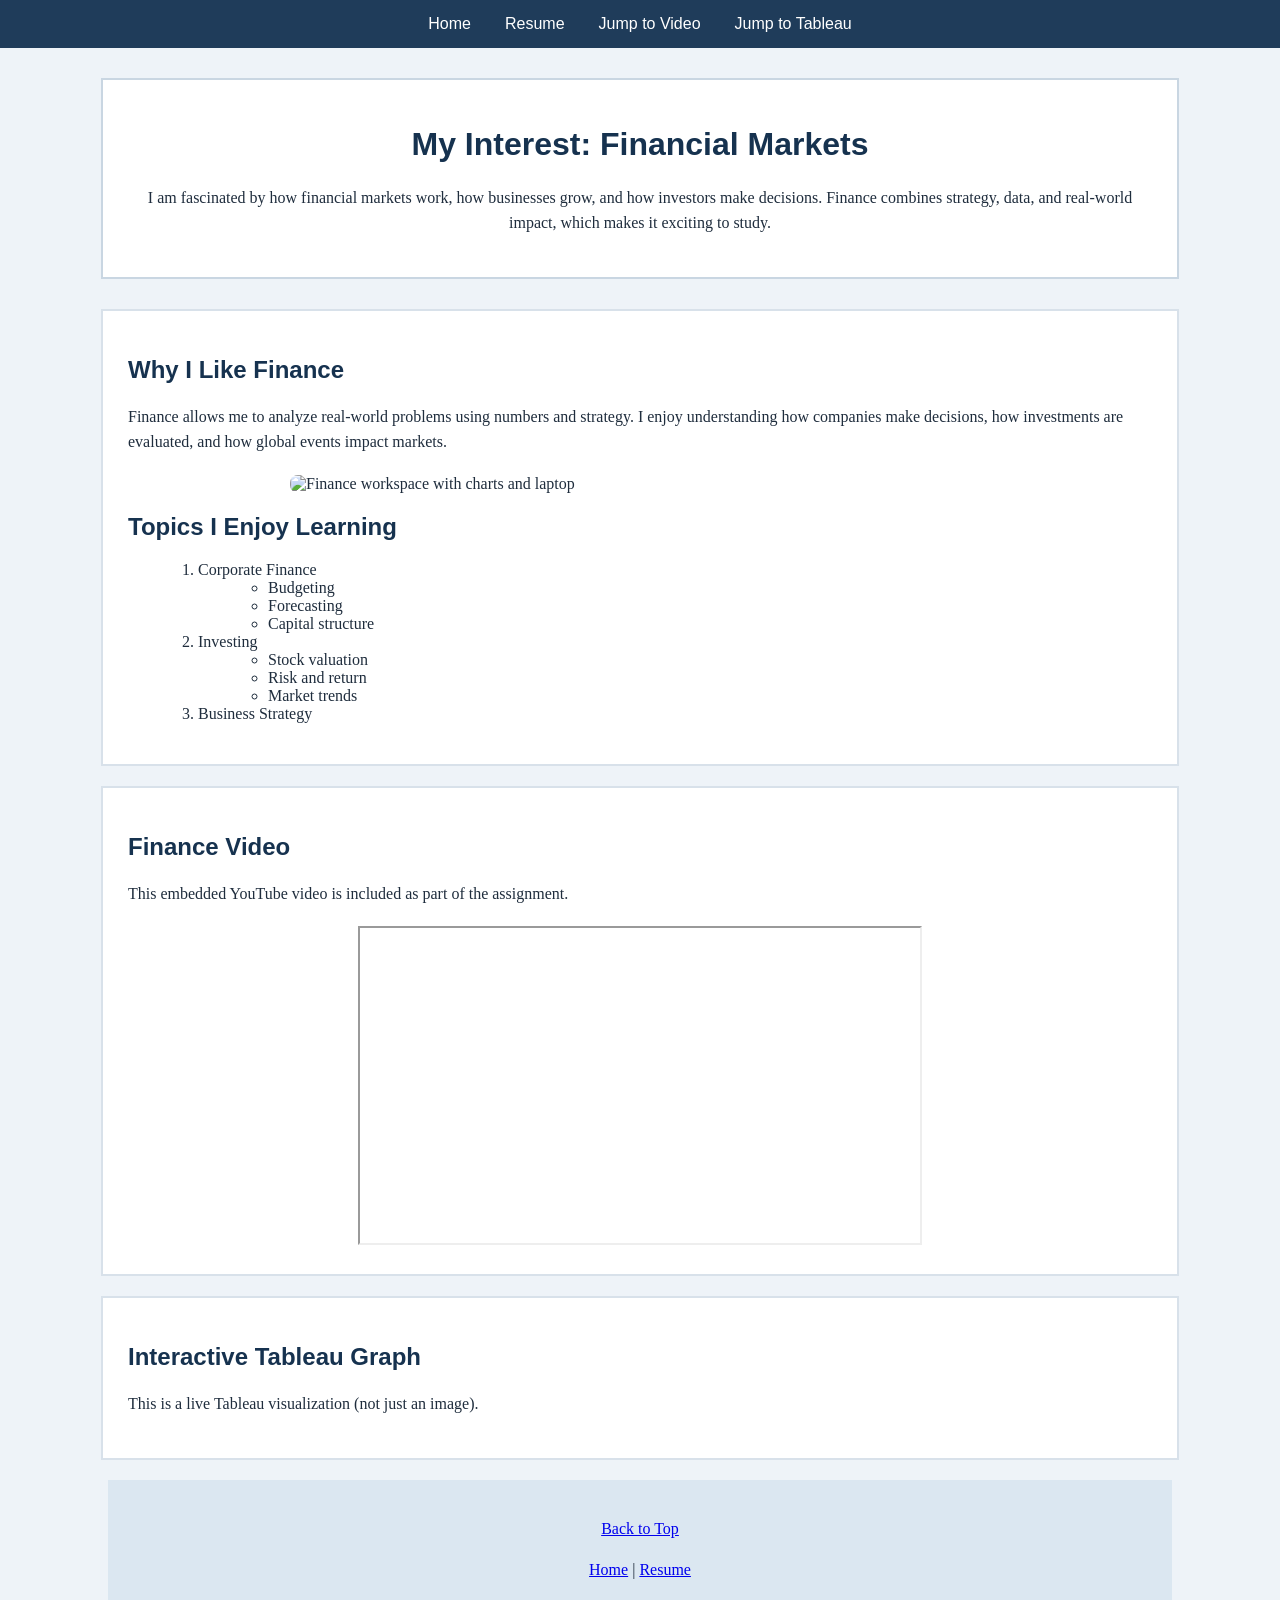
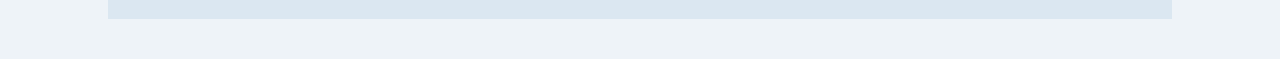
==== scratch.html @ f9048279 "Add files via upload" ====
<!DOCTYPE html>
<html lang="en">
<head>
  <meta charset="UTF-8">
  <meta name="viewport" content="width=device-width, initial-scale=1.0">
  <title>Kyana Perry | Scratch Page</title>

  <!-- YOUR custom CSS (required) -->
  <link rel="stylesheet" href="scratch-styles.css">
</head>

<body id="top">

  <!-- NAVIGATION -->
  <div class="top-nav">
    <a href="index.html">Home</a>
    <a href="resume.html">Resume</a>
    <a href="#video-section">Jump to Video</a>
    <a href="#tableau-section">Jump to Tableau</a>
  </div>

  <!-- HEADER -->
  <div class="header-box">
    <h1>My Interest: Financial Markets</h1>
    <p>
      I am fascinated by how financial markets work, how businesses grow, and how investors make decisions.
      Finance combines strategy, data, and real-world impact, which makes it exciting to study.
    </p>
  </div>

  <!-- MAIN CONTENT -->
  <div class="content-box">

    <h2>Why I Like Finance</h2>
    <p>
      Finance allows me to analyze real-world problems using numbers and strategy.
      I enjoy understanding how companies make decisions, how investments are evaluated,
      and how global events impact markets.
    </p>

    <!-- IMAGE (requirement) -->
    <img 
      src="https://images.unsplash.com/photo-1554224155-6726b3ff858f?auto=format&fit=crop&w=1000&q=80" 
      alt="Finance workspace with charts and laptop">

    <!-- NESTED LIST (requirement) -->
    <h2>Topics I Enjoy Learning</h2>
    <ol>
      <li>Corporate Finance
        <ul>
          <li>Budgeting</li>
          <li>Forecasting</li>
          <li>Capital structure</li>
        </ul>
      </li>

      <li>Investing
        <ul>
          <li>Stock valuation</li>
          <li>Risk and return</li>
          <li>Market trends</li>
        </ul>
      </li>

      <li>Business Strategy</li>
    </ol>

  </div>

  <!-- YOUTUBE SECTION -->
  <div class="content-box" id="video-section">
    <h2>Finance Video</h2>
    <p>This embedded YouTube video is included as part of the assignment.</p>

    <div class="video-wrapper">
      <iframe
        width="560"
        height="315"
        src="https://www.youtube.com/embed/WEDIj9JBTC8"
        title="YouTube video player"
        allowfullscreen>
      </iframe>
    </div>
  </div>

  <!-- TABLEAU SECTION -->
  <div class="content-box" id="tableau-section">
    <h2>Interactive Tableau Graph</h2>
    <p>This is a live Tableau visualization (not just an image).</p>

    <div class='tableauPlaceholder' id='viz1680000000000' style='position: relative'>
      <noscript>
        <a href='#'>
          <img alt='Tableau Visualization'
            src='https://public.tableau.com/static/images/Re/RegionalSampleWorkbook/Stocks/1_rss.png'
            style='border: none' />
        </a>
      </noscript>

      <object class='tableauViz' style='display:none;'>
        <param name='host_url' value='https%3A%2F%2Fpublic.tableau.com%2F' />
        <param name='embed_code_version' value='3' />
        <param name='site_root' value='' />
        <param name='name' value='RegionalSampleWorkbook/Stocks' />
        <param name='tabs' value='no' />
        <param name='toolbar' value='yes' />
        <param name='showVizHome' value='no' />
      </object>
    </div>

    <script type='text/javascript'>
      var divElement = document.getElementById('viz1680000000000');
      var vizElement = divElement.getElementsByTagName('object')[0];
      vizElement.style.width = '100%';
      vizElement.style.height = '600px';
      var scriptElement = document.createElement('script');
      scriptElement.src = 'https://public.tableau.com/javascripts/api/viz_v1.js';
      vizElement.parentNode.insertBefore(scriptElement, vizElement);
    </script>

  </div>

  <!-- FOOTER -->
  <div class="footer-box">
    <p><a href="#top">Back to Top</a></p>
    <p>
      <a href="index.html">Home</a> | 
      <a href="resume.html">Resume</a>
    </p>
  </div>

</body>
</html>
---- scratch-styles.css ----
body {
  background-color: #eef3f8;
  font-family: Georgia, 'Times New Roman', serif;
  color: #1f2d3d;
  margin: 0;
  padding: 0;
}

.top-nav {
  background-color: #1f3c5a;
  padding: 15px;
  text-align: center;
}

.top-nav a {
  color: white;
  text-decoration: none;
  margin: 0 15px;
  font-family: Arial, sans-serif;
}

.header-box {
  background-color: white;
  width: 80%;
  margin: 30px auto;
  padding: 25px;
  border: 2px solid #c9d6e2;
  text-align: center;
}

.content-box {
  background-color: white;
  width: 80%;
  margin: 20px auto;
  padding: 25px;
  border: 2px solid #d8e1ea;
}

.footer-box {
  background-color: #dbe7f1;
  width: 80%;
  margin: 20px auto 40px auto;
  padding: 20px;
  text-align: center;
}

h1, h2 {
  font-family: Arial, sans-serif;
  color: #16324f;
}

img {
  display: block;
  width: 70%;
  max-width: 700px;
  margin: 20px auto;
  border-radius: 8px;
}

.video-wrapper {
  text-align: center;
  margin-top: 20px;
}

ol, ul {
  margin-left: 30px;
}

p {
  line-height: 1.6;
}
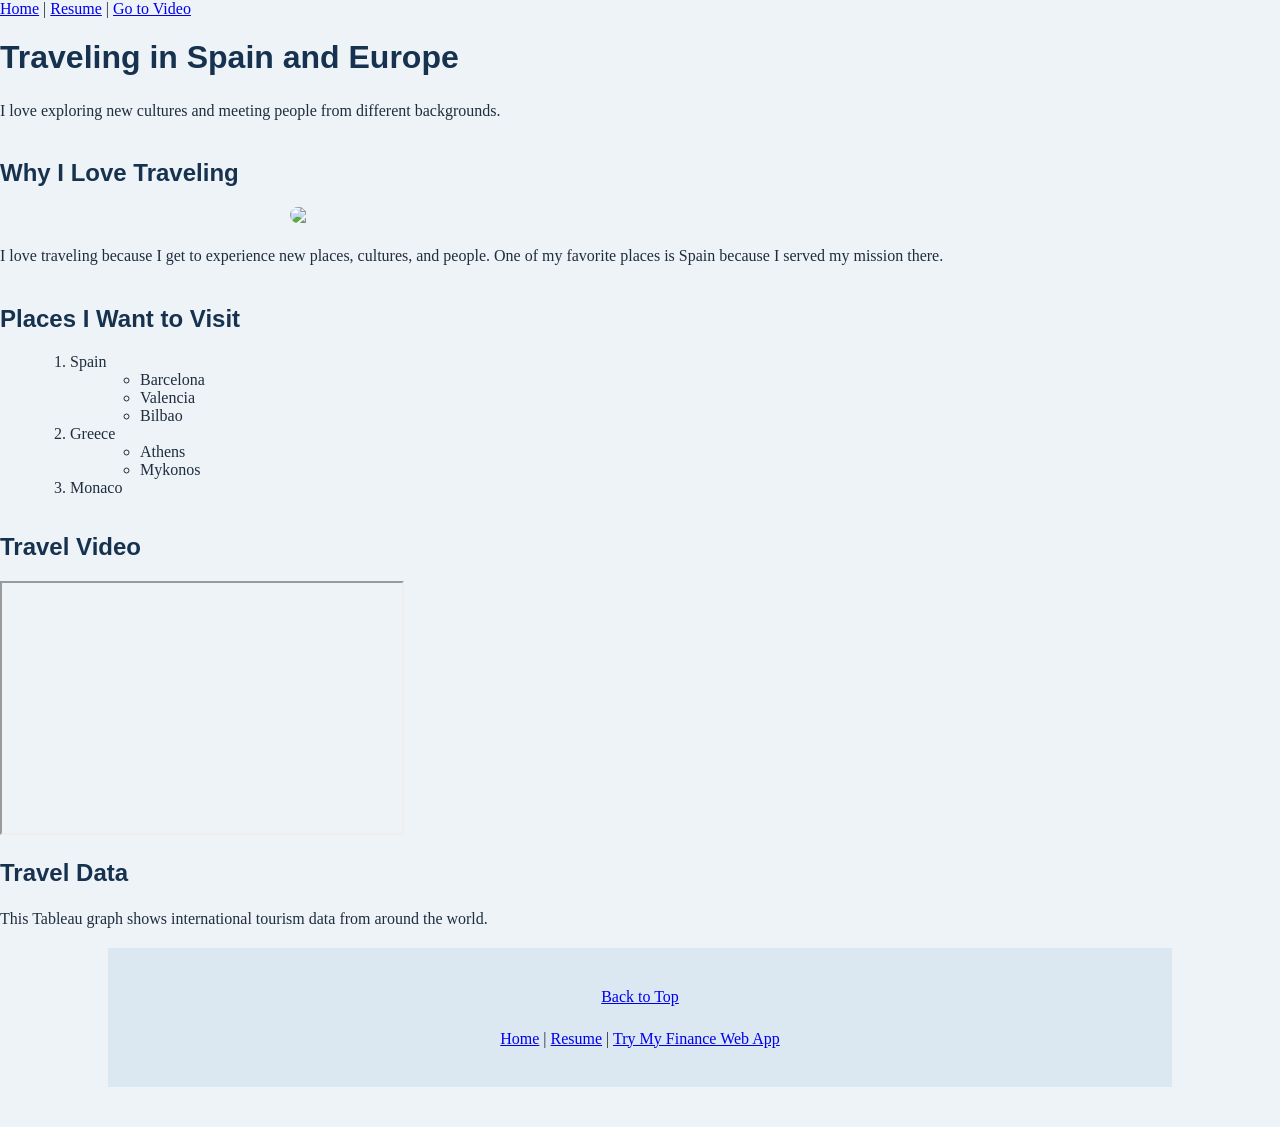
==== commit aee51d5b: "Add files via upload" ====
--- a/scratch.html
+++ b/scratch.html
@@ -1,133 +1,116 @@
 <!DOCTYPE html>
-<html lang="en">
+<html>
 <head>
-  <meta charset="UTF-8">
-  <meta name="viewport" content="width=device-width, initial-scale=1.0">
-  <title>Kyana Perry | Scratch Page</title>
-
-  <!-- YOUR custom CSS (required) -->
+  <title>Kyana Perry - Travel Page</title>
   <link rel="stylesheet" href="scratch-styles.css">
 </head>
 
 <body id="top">
 
-  <!-- NAVIGATION -->
-  <div class="top-nav">
-    <a href="index.html">Home</a>
-    <a href="resume.html">Resume</a>
-    <a href="#video-section">Jump to Video</a>
-    <a href="#tableau-section">Jump to Tableau</a>
+  <!-- NAV -->
+  <div>
+    <a href="index.html">Home</a> |
+    <a href="resume.html">Resume</a> |
+    <a href="#video">Go to Video</a>
   </div>
 
-  <!-- HEADER -->
-  <div class="header-box">
-    <h1>My Interest: Financial Markets</h1>
+  <!-- TITLE -->
+  <div>
+    <h1>Traveling in Spain and Europe</h1>
+    <p>I love exploring new cultures and meeting people from different backgrounds.</p>
+  </div>
+
+  <!-- IMAGE -->
+  <div>
+    <h2>Why I Love Traveling</h2>
+
+    <img src="Sevillla.jpg" width="400">
+
     <p>
-      I am fascinated by how financial markets work, how businesses grow, and how investors make decisions.
-      Finance combines strategy, data, and real-world impact, which makes it exciting to study.
+      I love traveling because I get to experience new places, cultures, and people.
+      One of my favorite places is Spain because I served my mission there.
     </p>
   </div>
 
-  <!-- MAIN CONTENT -->
-  <div class="content-box">
+  <!-- LIST (REQUIREMENT) -->
+  <div>
+    <h2>Places I Want to Visit</h2>
 
-    <h2>Why I Like Finance</h2>
-    <p>
-      Finance allows me to analyze real-world problems using numbers and strategy.
-      I enjoy understanding how companies make decisions, how investments are evaluated,
-      and how global events impact markets.
-    </p>
-
-    <!-- IMAGE (requirement) -->
-    <img 
-      src="https://images.unsplash.com/photo-1554224155-6726b3ff858f?auto=format&fit=crop&w=1000&q=80" 
-      alt="Finance workspace with charts and laptop">
-
-    <!-- NESTED LIST (requirement) -->
-    <h2>Topics I Enjoy Learning</h2>
     <ol>
-      <li>Corporate Finance
+      <li>Spain
         <ul>
-          <li>Budgeting</li>
-          <li>Forecasting</li>
-          <li>Capital structure</li>
+          <li>Barcelona</li>
+          <li>Valencia</li>
+          <li>Bilbao</li>
         </ul>
       </li>
 
-      <li>Investing
+      <li>Greece
         <ul>
-          <li>Stock valuation</li>
-          <li>Risk and return</li>
-          <li>Market trends</li>
+          <li>Athens</li>
+          <li>Mykonos</li>
         </ul>
       </li>
 
-      <li>Business Strategy</li>
+      <li>Monaco</li>
     </ol>
-
   </div>
 
-  <!-- YOUTUBE SECTION -->
-  <div class="content-box" id="video-section">
-    <h2>Finance Video</h2>
-    <p>This embedded YouTube video is included as part of the assignment.</p>
+  <!-- VIDEO -->
+  <div id="video">
+    <h2>Travel Video</h2>
 
-    <div class="video-wrapper">
-      <iframe
-        width="560"
-        height="315"
-        src="https://www.youtube.com/embed/WEDIj9JBTC8"
-        title="YouTube video player"
-        allowfullscreen>
-      </iframe>
-    </div>
+    <iframe width="400" height="250"
+      src="https://www.youtube.com/embed/jN4Qw2nAL9Y"
+      allowfullscreen>
+    </iframe>
   </div>
 
-  <!-- TABLEAU SECTION -->
-  <div class="content-box" id="tableau-section">
-    <h2>Interactive Tableau Graph</h2>
-    <p>This is a live Tableau visualization (not just an image).</p>
+  <!-- TABLEAU -->
+<div>
+  <h2>Travel Data</h2>
+  <p>This Tableau graph shows international tourism data from around the world.</p>
 
-    <div class='tableauPlaceholder' id='viz1680000000000' style='position: relative'>
-      <noscript>
-        <a href='#'>
-          <img alt='Tableau Visualization'
-            src='https://public.tableau.com/static/images/Re/RegionalSampleWorkbook/Stocks/1_rss.png'
-            style='border: none' />
-        </a>
-      </noscript>
+  <div class='tableauPlaceholder' id='viz1680000000000' style='position: relative'>
+    <noscript>
+      <a href='#'>
+        <img alt='International Tourism Dashboard'
+          src='https://public.tableau.com/static/images/Wo/WorldwideInternationalTourism/WorldwideInternationalTourism/1_rss.png'
+          style='border: none' />
+      </a>
+    </noscript>
 
-      <object class='tableauViz' style='display:none;'>
-        <param name='host_url' value='https%3A%2F%2Fpublic.tableau.com%2F' />
-        <param name='embed_code_version' value='3' />
-        <param name='site_root' value='' />
-        <param name='name' value='RegionalSampleWorkbook/Stocks' />
-        <param name='tabs' value='no' />
-        <param name='toolbar' value='yes' />
-        <param name='showVizHome' value='no' />
-      </object>
-    </div>
+    <object class='tableauViz' style='display:none;'>
+      <param name='host_url' value='https%3A%2F%2Fpublic.tableau.com%2F' />
+      <param name='embed_code_version' value='3' />
+      <param name='site_root' value='' />
+      <param name='name' value='WorldwideInternationalTourism/WorldwideInternationalTourism' />
+      <param name='tabs' value='no' />
+      <param name='toolbar' value='yes' />
+      <param name='showVizHome' value='no' />
+    </object>
+  </div>
 
-    <script type='text/javascript'>
-      var divElement = document.getElementById('viz1680000000000');
-      var vizElement = divElement.getElementsByTagName('object')[0];
-      vizElement.style.width = '100%';
-      vizElement.style.height = '600px';
-      var scriptElement = document.createElement('script');
-      scriptElement.src = 'https://public.tableau.com/javascripts/api/viz_v1.js';
-      vizElement.parentNode.insertBefore(scriptElement, vizElement);
-    </script>
-
-  </div>
+  <script type='text/javascript'>
+    var divElement = document.getElementById('viz1680000000000');
+    var vizElement = divElement.getElementsByTagName('object')[0];
+    vizElement.style.width = '100%';
+    vizElement.style.height = '650px';
+    var scriptElement = document.createElement('script');
+    scriptElement.src = 'https://public.tableau.com/javascripts/api/viz_v1.js';
+    vizElement.parentNode.insertBefore(scriptElement, vizElement);
+  </script>
+</div>
 
   <!-- FOOTER -->
   <div class="footer-box">
-    <p><a href="#top">Back to Top</a></p>
-    <p>
-      <a href="index.html">Home</a> | 
-      <a href="resume.html">Resume</a>
-    </p>
-  </div>
+  <p><a href="#top">Back to Top</a></p>
+  <p>
+    <a href="index.html">Home</a> | 
+    <a href="resume.html">Resume</a> |
+    <a href="app.html">Try My Finance Web App</a>
+  </p>
+</div>
 
 </body>
 </html>
--- a/scratch-styles.css
+++ b/scratch-styles.css
@@ -1,11 +1,17 @@
+/* BODY (includes sticky footer setup) */
 body {
   background-color: #eef3f8;
   font-family: Georgia, 'Times New Roman', serif;
   color: #1f2d3d;
   margin: 0;
   padding: 0;
+
+  display: flex;
+  flex-direction: column;
+  min-height: 100vh;
 }
 
+/* NAV BAR */
 .top-nav {
   background-color: #1f3c5a;
   padding: 15px;
@@ -19,6 +25,7 @@
   font-family: Arial, sans-serif;
 }
 
+/* HEADER SECTION */
 .header-box {
   background-color: white;
   width: 80%;
@@ -28,6 +35,7 @@
   text-align: center;
 }
 
+/* MAIN CONTENT BLOCKS */
 .content-box {
   background-color: white;
   width: 80%;
@@ -36,19 +44,24 @@
   border: 2px solid #d8e1ea;
 }
 
+/* FOOTER (sticky behavior here) */
 .footer-box {
   background-color: #dbe7f1;
   width: 80%;
   margin: 20px auto 40px auto;
   padding: 20px;
   text-align: center;
+
+  margin-top: auto; /* THIS makes it stick to bottom */
 }
 
+/* HEADINGS */
 h1, h2 {
   font-family: Arial, sans-serif;
   color: #16324f;
 }
 
+/* IMAGE */
 img {
   display: block;
   width: 70%;
@@ -57,15 +70,18 @@
   border-radius: 8px;
 }
 
+/* VIDEO */
 .video-wrapper {
   text-align: center;
   margin-top: 20px;
 }
 
+/* LISTS */
 ol, ul {
   margin-left: 30px;
 }
 
+/* PARAGRAPHS */
 p {
   line-height: 1.6;
 }
